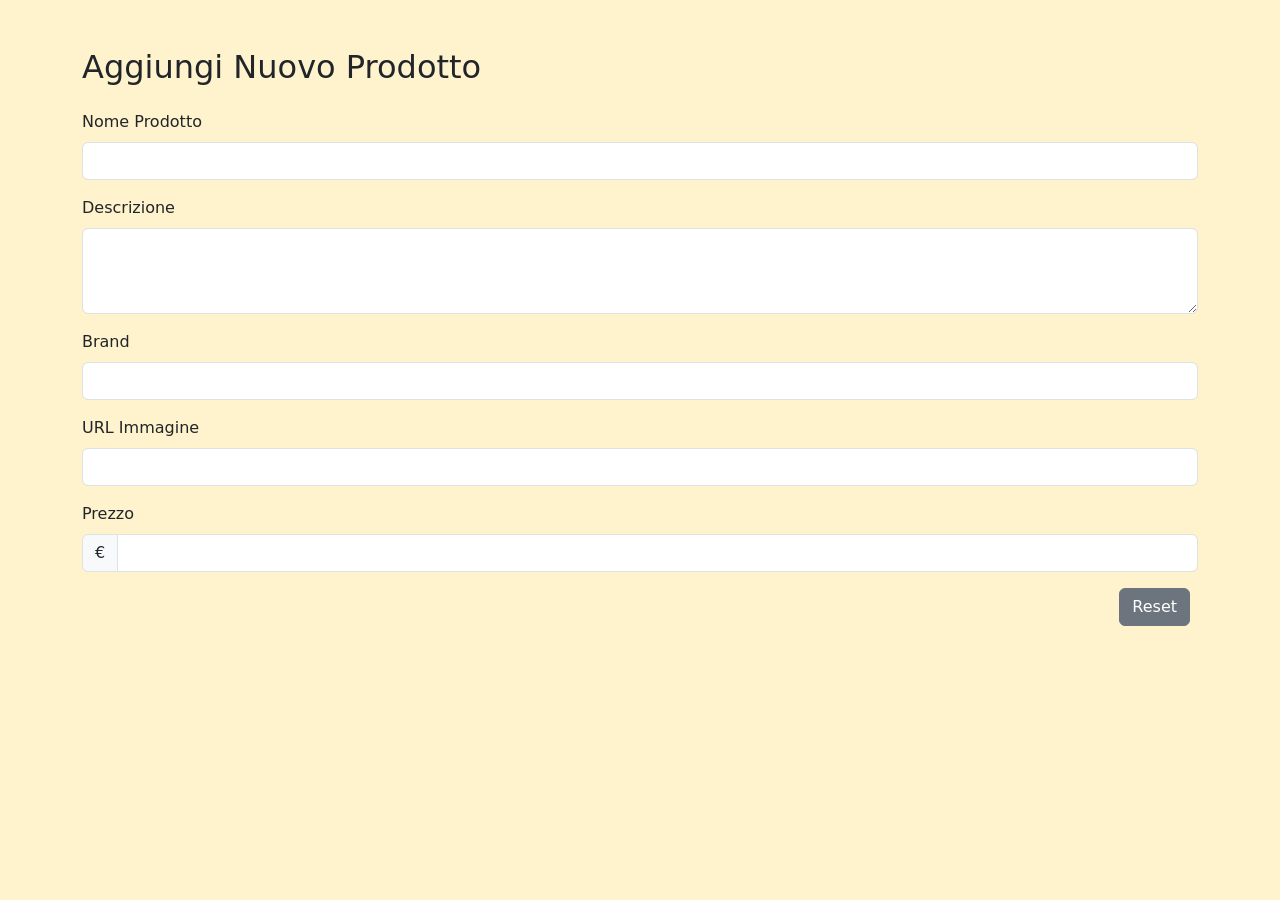
==== backoffice.html @ 195bbc64 "backoffice" ====
<!DOCTYPE html>
<html lang="en">
  <head>
    <meta charset="UTF-8" />
    <meta name="viewport" content="width=device-width, initial-scale=1.0" />
    <title>BackOffice - Cianfrusaglie</title>
    <link
      href="https://cdn.jsdelivr.net/npm/bootstrap@5.3.5/dist/css/bootstrap.min.css"
      rel="stylesheet"
      integrity="sha384-SgOJa3DmI69IUzQ2PVdRZhwQ+dy64/BUtbMJw1MZ8t5HZApcHrRKUc4W0kG879m7"
      crossorigin="anonymous"
    />
  </head>

  <body class="bg-warning-subtle">
    <div class="container mt-5">
      <h2 class="mb-4">Aggiungi Nuovo Prodotto</h2>

      <form id="productForm" class="needs-validation" novalidate>
        <div class="mb-3">
          <label for="name" class="form-label">Nome Prodotto</label>
          <input type="text" class="form-control" id="name" required />
        </div>

        <div class="mb-3">
          <label for="description" class="form-label">Descrizione</label>
          <textarea class="form-control" id="description" rows="3" required></textarea>
        </div>

        <div class="mb-3">
          <label for="brand" class="form-label">Brand</label>
          <input type="text" class="form-control" id="brand" required />
        </div>

        <div class="mb-3">
          <label for="imageUrl" class="form-label">URL Immagine</label>
          <input type="url" class="form-control" id="imageUrl" required />
        </div>

        <div class="mb-3">
          <label for="price" class="form-label">Prezzo</label>
          <div class="input-group">
            <span class="input-group-text">€</span>
            <input type="number" class="form-control" id="price" min="0" step="0.01" required />
          </div>
        </div>

        <div class="d-grid gap-2 d-md-flex justify-content-md-end">
          <button type="reset" class="btn btn-secondary me-md-2">Reset</button>
        </div>
      </form>
    </div>

    <script src="https://cdn.jsdelivr.net/npm/bootstrap@5.3.2/dist/js/bootstrap.bundle.min.js"></script>

    <script src="backoffice.js"></script>
  </body>
</html>
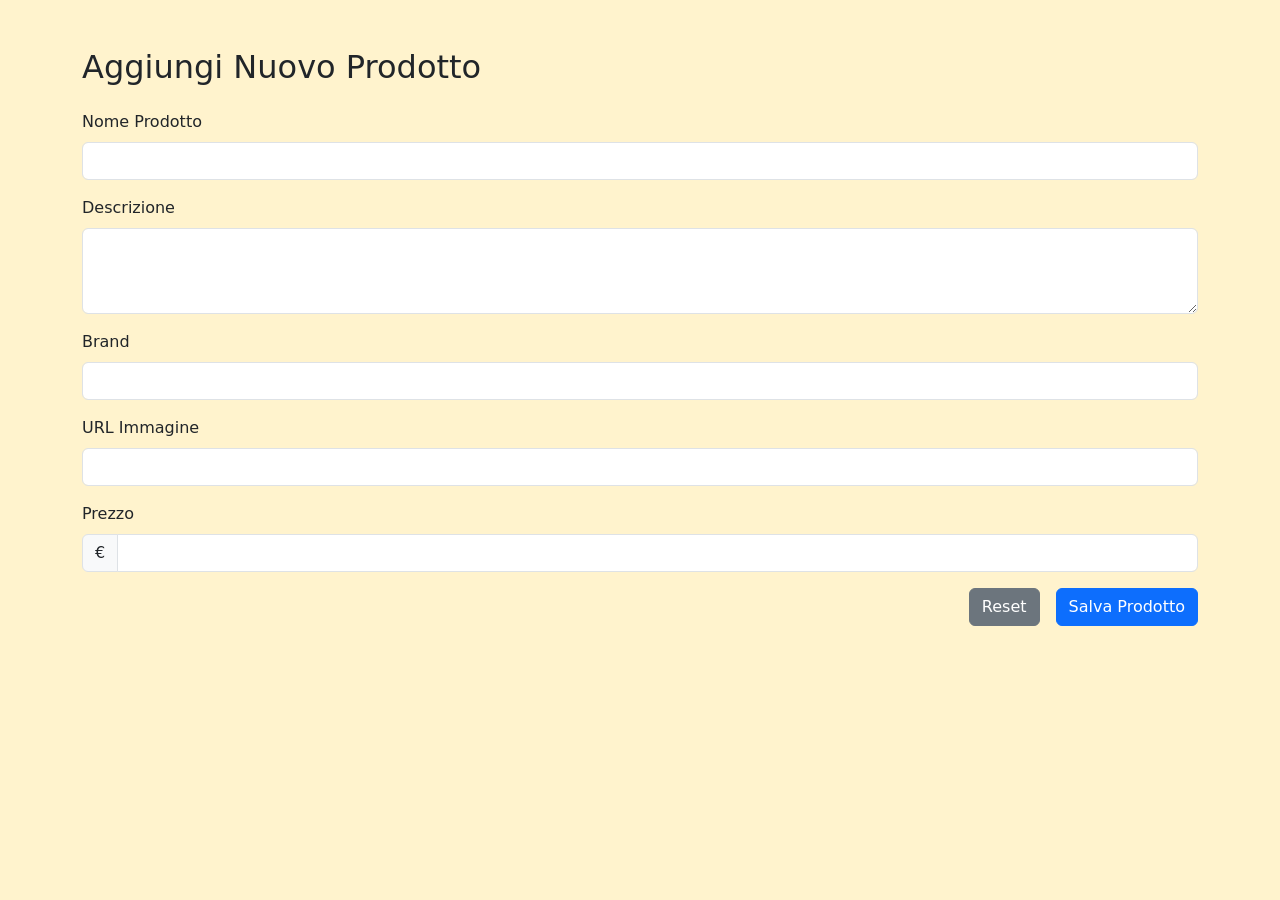
==== commit 57fafc52: "post  fatto" ====
--- a/backoffice.html
+++ b/backoffice.html
@@ -47,6 +47,7 @@
 
         <div class="d-grid gap-2 d-md-flex justify-content-md-end">
           <button type="reset" class="btn btn-secondary me-md-2">Reset</button>
+          <button type="submit" class="btn btn-primary">Salva Prodotto</button>
         </div>
       </form>
     </div>
